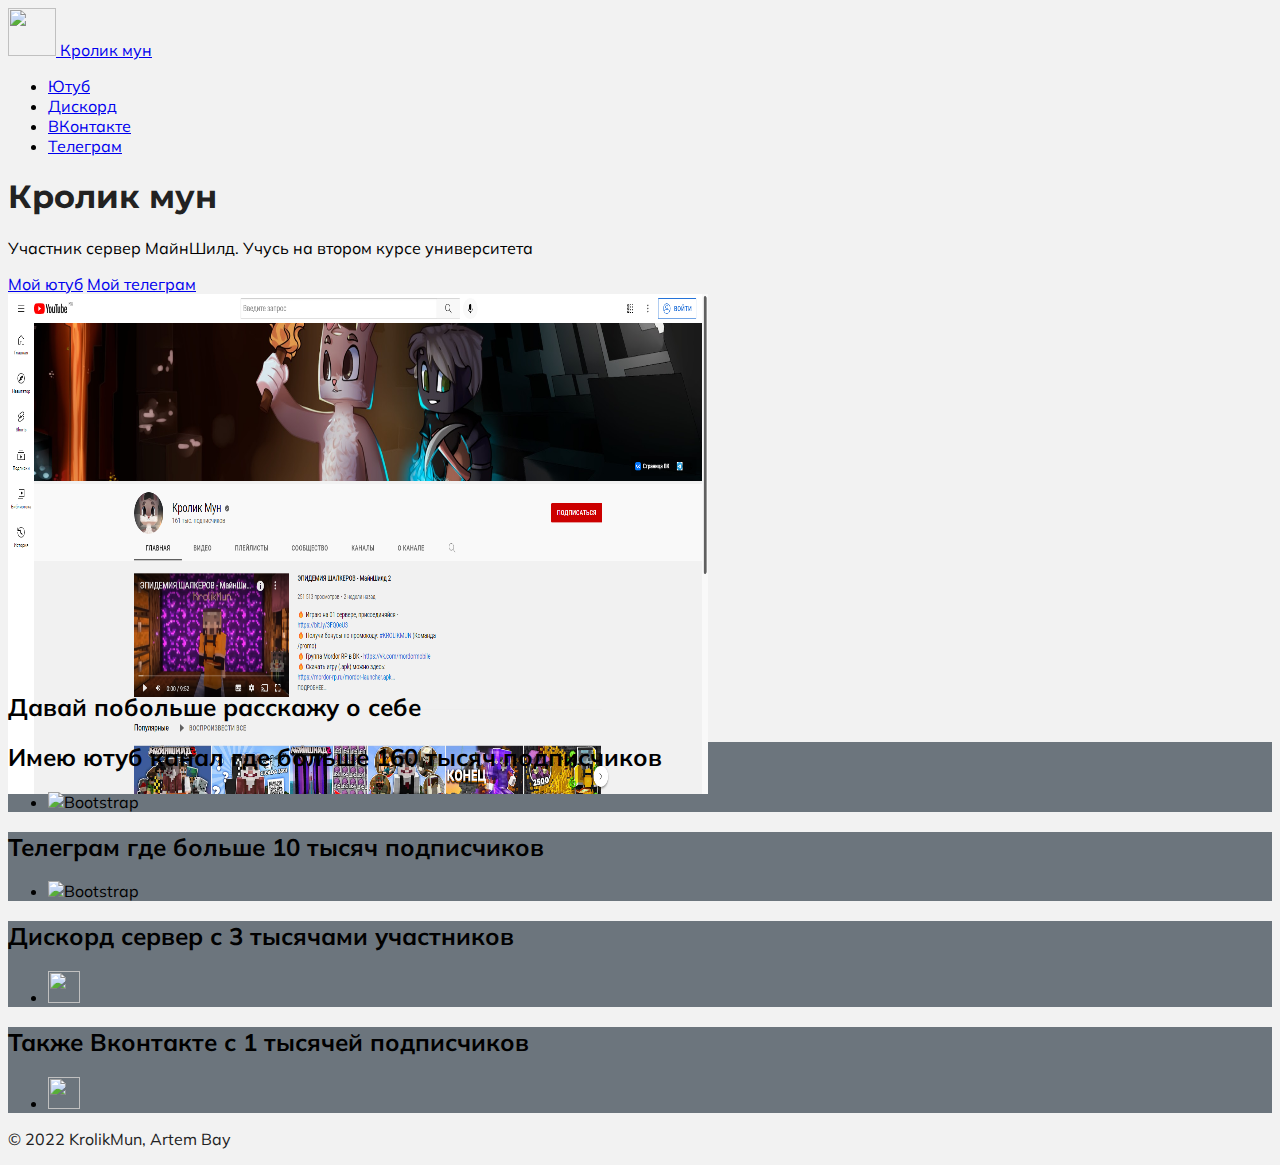
==== index.html @ fdd2e2df "Update index.html" ====
<!DOCTYPE html>
<html lang="ru-RU">
    <head>
        <title>Кролик мун</title>
        <meta charset="UTF-8">
        <link rel="stylesheet" href="/static/css/index.css">
        <link rel="icon" href="https://upload.vsemayki.ru/ce2e9f1e3c89b1bb4b5459f9d86eea8a.png" class="rounded">
        <link rel="preconnect" href="https://fonts.googleapis.com">
        <link rel="preconnect" href="https://fonts.gstatic.com" crossorigin>
        <link href="https://fonts.googleapis.com/css2?family=Montserrat:wght@300;400;500;600;700;800&family=Mulish:wght@200;300;400;500;600&display=swap" rel="stylesheet">
        <script src="https://cdn.jsdelivr.net/npm/bootstrap@5.2.0-beta1/dist/js/bootstrap.bundle.min.js" integrity="sha384-pprn3073KE6tl6bjs2QrFaJGz5/SUsLqktiwsUTF55Jfv3qYSDhgCecCxMW52nD2" crossorigin="anonymous"></script>
        <link href="https://cdn.jsdelivr.net/npm/bootstrap@5.2.0-beta1/dist/css/bootstrap.min.css" rel="stylesheet" integrity="sha384-0evHe/X+R7YkIZDRvuzKMRqM+OrBnVFBL6DOitfPri4tjfHxaWutUpFmBp4vmVor" crossorigin="anonymous">
        <meta name="title" content="Дискор кролика муна">
        <meta property="og:title" content="Кролик мун"/>
        <meta name="theme-color" content="#ff9d5b">
        <meta http-equiv="Content-Type" content="text/html; charset=utf-8">
        <meta name="language" content="Russian">
    </head>
    <body>
        <div class="container">
            <header class="d-flex flex-wrap justify-content-center py-3 mb-4 border-bottom">
            <a href="/" class="d-flex align-items-center mb-3 mb-md-0 me-md-auto text-dark text-decoration-none">
                <span class="fs-4"><img src="https://upload.vsemayki.ru/ce2e9f1e3c89b1bb4b5459f9d86eea8a.png" alt="" class="rounded" width="48" height="48"> Кролик мун</span>
            </a>
            <ul class="nav nav-pills">
                <li class="nav-item"><a href="https://www.youtube.com/channel/UCVb0Jfs_NtlzuCGZRl1hXrQ" class="nav-link active" aria-current="page">Ютуб</a></li>
                <li class="nav-item"><a href="https://discord.gg/d2nt7KXhXv" class="nav-link">Дискорд</a></li>
                <li class="nav-item"><a href="https://vk.com/immoonlord" class="nav-link">ВКонтакте</a></li>
                <li class="nav-item"><a href="https://t.me/krolikmun" class="nav-link">Телеграм</a></li>
            </ul>
            </header>
        </div>
        <div class="px-4 pt-5 my-5 text-center">
            <h1 class="display-4 fw-bold">Кролик мун</h1>
            <div class="col-lg-6 mx-auto">
              <p class="lead mb-4">Участник сервер МайнШилд. Учусь на втором курсе университета</p>
              <div class="d-grid gap-2 d-sm-flex justify-content-sm-center mb-5">
                <a href="https://www.youtube.com/channel/UCVb0Jfs_NtlzuCGZRl1hXrQ" role="button" target="_blank" class="btn btn-primary btn-lg px-4 me-sm-3">Мой ютуб</a>
                <a href="https://t.me/krolikmun" role="button" target="_blank" class="btn btn-secondary btn-lg px-4 me-sm-3">Мой телеграм</a>
              </div>
            </div>
            <div class="overflow-hidden" style="max-height: 42vh;">
              <div class="container px-5">
                <img src="/static/img/yt.png" class="img-fluid shadow p-3 mb-5 bg-white border rounded-3 mb-4" width="700" height="500" loading="lazy">
              </div>
            </div>
          </div>
          <div class="container px-4 py-5" id="custom-cards">
            <h2 class="pb-2">Давай побольше расскажу о себе</h2>
            <div class="row row-cols-1 row-cols-lg-2 align-items-stretch g-4 py-5">
              <div class="col">
                <div class="card card-cover h-100 overflow-hidden text-white bg-dark rounded-5 shadow-lg" style="background-image: url('/static/img/bg.png');">
                  <div class="d-flex flex-column h-100 p-5 pb-3 text-white text-shadow-1">
                    <h2 class="pt-5 mt-5 mb-4 display-6 lh-1 fw-bold">Имею ютуб канал где больше 160 тысяч подписчиков</h2>
                    <ul class="d-flex list-unstyled mt-auto">
                      <li class="me-auto">
                        <img src="https://i.pinimg.com/736x/6a/42/04/6a4204f04496559aa27101d25983d0f0.jpg" alt="Bootstrap" width="32" height="32" class="rounded-circle">
                      </li>
                    </ul>
                  </div>
                </div>
              </div>
        
              <div class="col">
                <div class="card card-cover h-100 overflow-hidden text-white bg-dark rounded-5 shadow-lg" style="background-image: url('/static/img/bg.png');">
                  <div class="d-flex flex-column h-100 p-5 pb-3 text-white text-shadow-1">
                    <h2 class="pt-5 mt-5 mb-4 display-6 lh-1 fw-bold">Телеграм где больше 10 тысяч подписчиков</h2>
                    <ul class="d-flex list-unstyled mt-auto">
                      <li class="me-auto">
                        <img src="https://upload.wikimedia.org/wikipedia/commons/thumb/8/82/Telegram_logo.svg/2048px-Telegram_logo.png" alt="Bootstrap" width="32" height="32" class="rounded-circle">
                      </li>
                    </ul>
                  </div>
                </div>
              </div>
              <div class="col">
                <div class="card card-cover h-100 overflow-hidden text-white bg-dark rounded-5 shadow-lg" style="background-image: url('/static/img/bg.png');">
                  <div class="d-flex flex-column h-100 p-5 pb-3 text-shadow-1">
                    <h2 class="pt-5 mt-5 mb-4 display-6 lh-1 fw-bold">Дискорд сервер с 3 тысячами участников</h2>
                    <ul class="d-flex list-unstyled mt-auto">
                      <li class="me-auto">
                        <img src="https://papik.pro/uploads/posts/2021-11/thumbs/1636180728_64-papik-pro-p-logotip-diskord-foto-67.png" width="32" height="32" class="rounded-circle">
                      </li>
                    </ul>
                  </div>
                </div>
              </div>
              <div class="col">
                <div class="card card-cover h-100 overflow-hidden text-white bg-dark rounded-5 shadow-lg" style="background-image: url('/static/img/bg.png');">
                  <div class="d-flex flex-column h-100 p-5 pb-3 text-shadow-1">
                    <h2 class="pt-5 mt-5 mb-4 display-6 lh-1 fw-bold">Также Вконтакте с 1 тысячей подписчиков</h2>
                    <ul class="d-flex list-unstyled mt-auto">
                      <li class="me-auto">
                        <img src="https://upload.wikimedia.org/wikipedia/commons/thumb/2/21/VK.com-logo.svg/2048px-VK.com-logo.png" width="32" height="32" class="rounded-circle">
                      </li>
                    </ul>
                  </div>
                </div>
              </div>
            </div>
          </div>
          <div class="container">
            <footer class="d-flex flex-wrap justify-content-between align-items-center py-3 my-4 border-top">
              <p class="col-md-4 mb-0 text-muted">© 2022 KrolikMun, Artem Bay</p>
            </footer>
          </div>
    </body>
---- static/css/index.css ----
body {
    background-color: #f2f2f2 !important;
    font-weight: 400;
    font-family: 'Mulish', sans-serif !important;
}

h1 {
    color: #222;
    font-family: 'Montserrat', sans-serif !important;
    font-weight: 700 !important;
}

body {
    position: relative;
  }

footer {
    position: relative;
    top: 0;
    color: #222;
    font-weight: 400;
    font-family: 'Mulish', sans-serif;
}
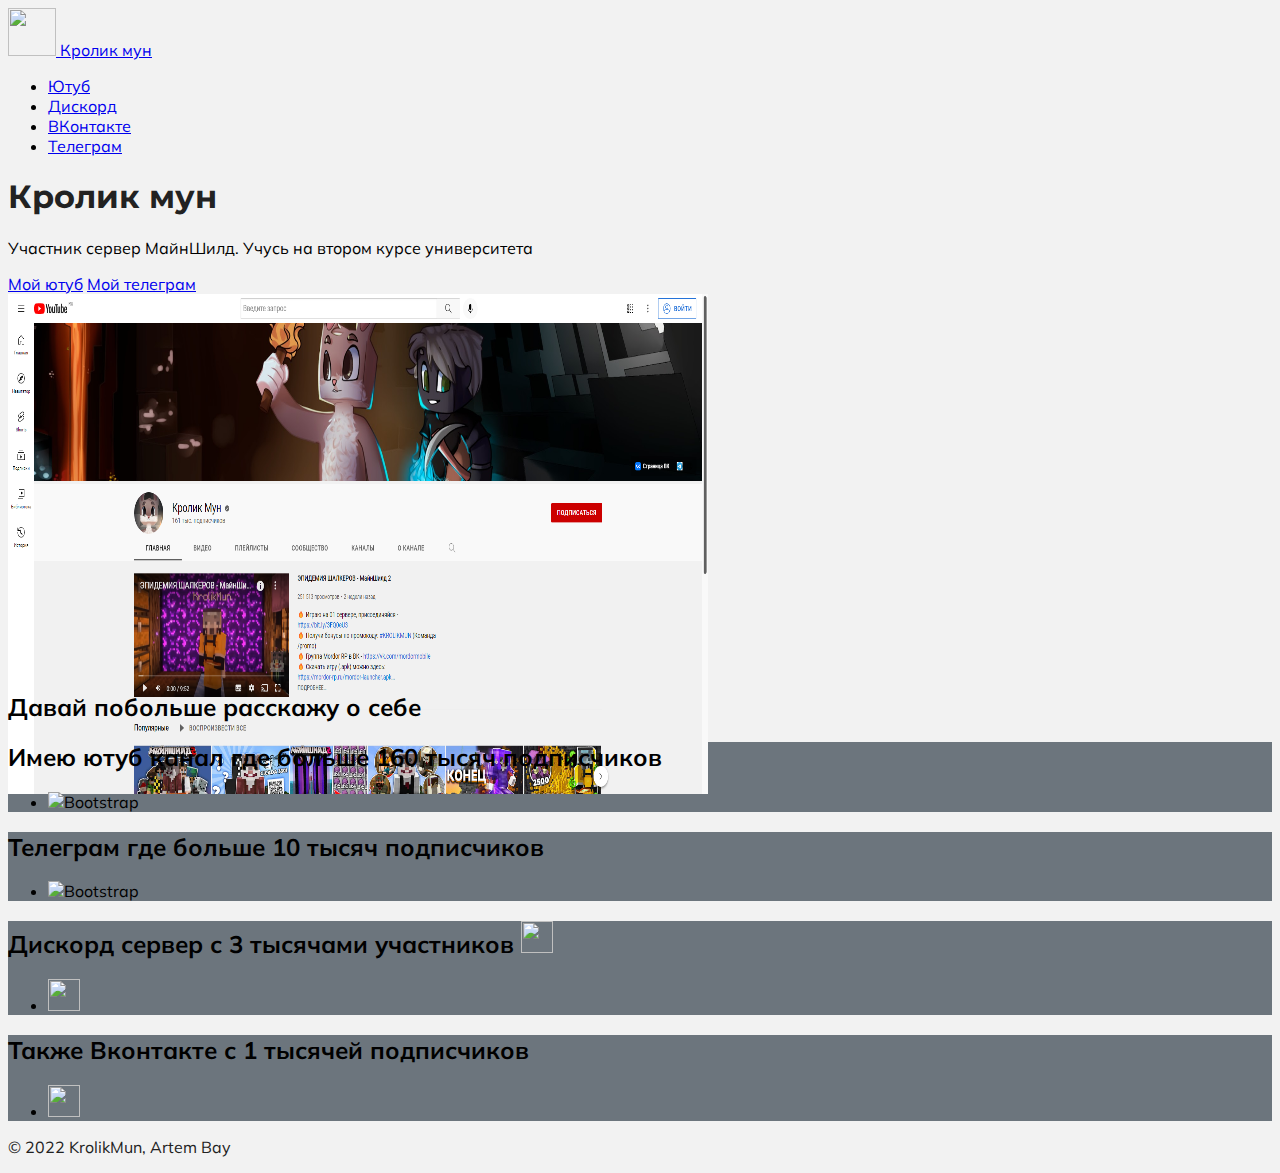
==== commit d5a35a06: "Update index.html" ====
--- a/index.html
+++ b/index.html
@@ -10,25 +10,25 @@
         <link href="https://fonts.googleapis.com/css2?family=Montserrat:wght@300;400;500;600;700;800&family=Mulish:wght@200;300;400;500;600&display=swap" rel="stylesheet">
         <script src="https://cdn.jsdelivr.net/npm/bootstrap@5.2.0-beta1/dist/js/bootstrap.bundle.min.js" integrity="sha384-pprn3073KE6tl6bjs2QrFaJGz5/SUsLqktiwsUTF55Jfv3qYSDhgCecCxMW52nD2" crossorigin="anonymous"></script>
         <link href="https://cdn.jsdelivr.net/npm/bootstrap@5.2.0-beta1/dist/css/bootstrap.min.css" rel="stylesheet" integrity="sha384-0evHe/X+R7YkIZDRvuzKMRqM+OrBnVFBL6DOitfPri4tjfHxaWutUpFmBp4vmVor" crossorigin="anonymous">
-        <meta name="title" content="Дискор кролика муна">
+        <meta name="title" content="Кролик мун">
         <meta property="og:title" content="Кролик мун"/>
         <meta name="theme-color" content="#ff9d5b">
         <meta http-equiv="Content-Type" content="text/html; charset=utf-8">
         <meta name="language" content="Russian">
     </head>
     <body>
+        <header class="d-flex flex-wrap justify-content-center py-3 mb-4 border-bottom">
+        <a href="/" class="d-flex align-items-center mb-3 mb-md-0 me-md-auto text-dark text-decoration-none">
+            <span class="fs-4"><img src="https://upload.vsemayki.ru/ce2e9f1e3c89b1bb4b5459f9d86eea8a.png" alt="" class="rounded" width="48" height="48"> Кролик мун</span>
+        </a>
+        <ul class="nav nav-pills">
+            <li class="nav-item"><a href="https://www.youtube.com/channel/UCVb0Jfs_NtlzuCGZRl1hXrQ" class="nav-link active" aria-current="page">Ютуб</a></li>
+            <li class="nav-item"><a href="https://discord.gg/d2nt7KXhXv" class="nav-link">Дискорд</a></li>
+            <li class="nav-item"><a href="https://vk.com/immoonlord" class="nav-link">ВКонтакте</a></li>
+            <li class="nav-item"><a href="https://t.me/krolikmun" class="nav-link">Телеграм</a></li>
+        </ul>
+        </header>
         <div class="container">
-            <header class="d-flex flex-wrap justify-content-center py-3 mb-4 border-bottom">
-            <a href="/" class="d-flex align-items-center mb-3 mb-md-0 me-md-auto text-dark text-decoration-none">
-                <span class="fs-4"><img src="https://upload.vsemayki.ru/ce2e9f1e3c89b1bb4b5459f9d86eea8a.png" alt="" class="rounded" width="48" height="48"> Кролик мун</span>
-            </a>
-            <ul class="nav nav-pills">
-                <li class="nav-item"><a href="https://www.youtube.com/channel/UCVb0Jfs_NtlzuCGZRl1hXrQ" class="nav-link active" aria-current="page">Ютуб</a></li>
-                <li class="nav-item"><a href="https://discord.gg/d2nt7KXhXv" class="nav-link">Дискорд</a></li>
-                <li class="nav-item"><a href="https://vk.com/immoonlord" class="nav-link">ВКонтакте</a></li>
-                <li class="nav-item"><a href="https://t.me/krolikmun" class="nav-link">Телеграм</a></li>
-            </ul>
-            </header>
         </div>
         <div class="px-4 pt-5 my-5 text-center">
             <h1 class="display-4 fw-bold">Кролик мун</h1>
@@ -76,7 +76,7 @@
               <div class="col">
                 <div class="card card-cover h-100 overflow-hidden text-white bg-dark rounded-5 shadow-lg" style="background-image: url('/static/img/bg.png');">
                   <div class="d-flex flex-column h-100 p-5 pb-3 text-shadow-1">
-                    <h2 class="pt-5 mt-5 mb-4 display-6 lh-1 fw-bold">Дискорд сервер с 3 тысячами участников</h2>
+                    <h2 class="pt-5 mt-5 mb-4 display-6 lh-1 fw-bold">Дискорд сервер с 3 тысячами участников <img src="https://emojipedia-us.s3.dualstack.us-west-1.amazonaws.com/thumbs/120/apple/325/lemon_1f34b.png" width="32" height="32"></h2>
                     <ul class="d-flex list-unstyled mt-auto">
                       <li class="me-auto">
                         <img src="https://papik.pro/uploads/posts/2021-11/thumbs/1636180728_64-papik-pro-p-logotip-diskord-foto-67.png" width="32" height="32" class="rounded-circle">
@@ -99,9 +99,7 @@
               </div>
             </div>
           </div>
-          <div class="container">
-            <footer class="d-flex flex-wrap justify-content-between align-items-center py-3 my-4 border-top">
-              <p class="col-md-4 mb-0 text-muted">© 2022 KrolikMun, Artem Bay</p>
-            </footer>
-          </div>
+        <footer class="d-flex flex-wrap justify-content-between align-items-center py-3 my-4 border-top">
+          <p class="col-md-4 mb-0 text-muted text-center">© 2022 KrolikMun, Artem Bay</p>
+        </footer>
     </body>
